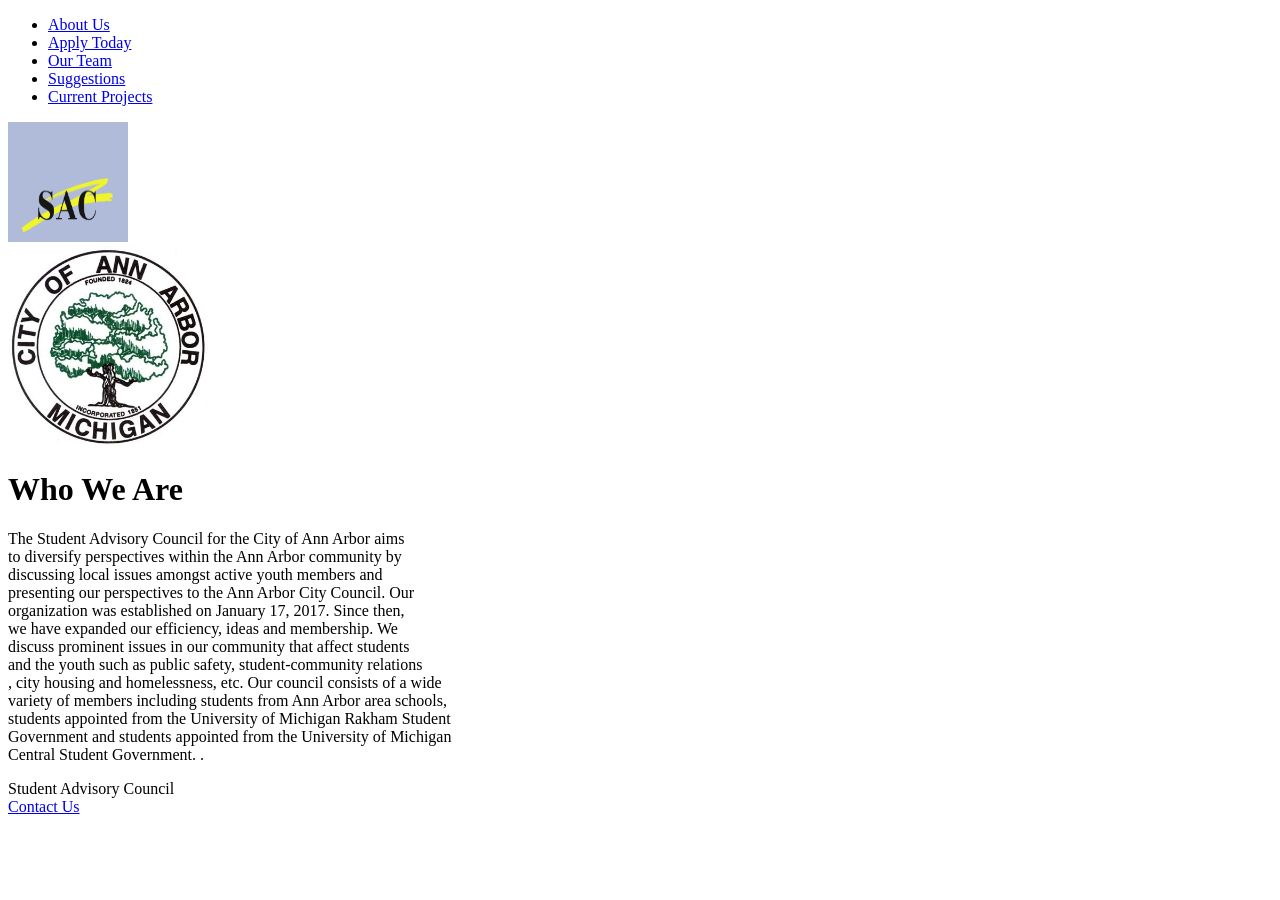
==== index.html @ e6fc4f3f "Update index.html" ====
<!DOCTYPE html>
<html>
<head>


<meta charset="ISO-8859-1">
<title>About Us</title>
<style> 
        body { 
            animation: fadeInAnimation ease 3s; 
            animation-iteration-count: 1; 
            animation-fill-mode: forwards; 
        } 
        @keyframes fadeInAnimation { 
            0% { 
                opacity: 0; 
            } 
            100% { 
                opacity: 1; 
            } 
        } 
    </style> 
<link href = "sacstyle.css" rel = "stylesheet">

</head>
<body>

	
	
	
		<nav>
			<div class ="wrapper">				
				<ul>					
					<li><a href = "index.html"> About Us </a></li>	
					<li><a href = "apply.html"> Apply Today </a></li>
					<li><a href = "ourteam.html"> Our Team </a></li>
					<li><a href = "suggestions.html"> Suggestions </a></li>
					<li><a href = "projects.html"> Current Projects </a></li>
					
				</ul>
			</div>
		</nav>
		
		


<div class = "imagestyle1">

<img src= "images/logo_three.PNG"  width="120" height="120" alt = "SAC">

</div>


<div class = "imagestyle2">
<img src="images/annarbor.jpg" width="200" height = "200" alt = "ann arbor">

</div>

<div class = "headingstyle1">
<h1>
Who We Are
</h1>

</div>



<div class = "textsyle1">
<p>  
The Student Advisory Council for the City of Ann Arbor aims <br> 
to diversify perspectives within the Ann Arbor community by <br>
discussing local issues amongst active youth members and <br>
presenting our perspectives to the Ann Arbor City Council. Our <br>
organization was established on January 17, 2017. Since then, <br>
we have expanded our efficiency, ideas and membership. We <br>
discuss prominent issues in our community that affect students <br>
and the youth such as public safety, student-community relations <br>,
city housing and homelessness, etc. Our council consists of a wide <br> 
variety of members including students from Ann Arbor area schools, <br>
students appointed from the University of Michigan Rakham Student <br>
Government and students appointed from the University of Michigan <br>
 Central Student Government.
.</p>

</div>


 
<footer>
  <p>Student Advisory Council <br>
  <a href="mailto:AAStudentAdvisoryCouncil@gmail.com">Contact Us</a></p>
</footer>

</body>
</html>
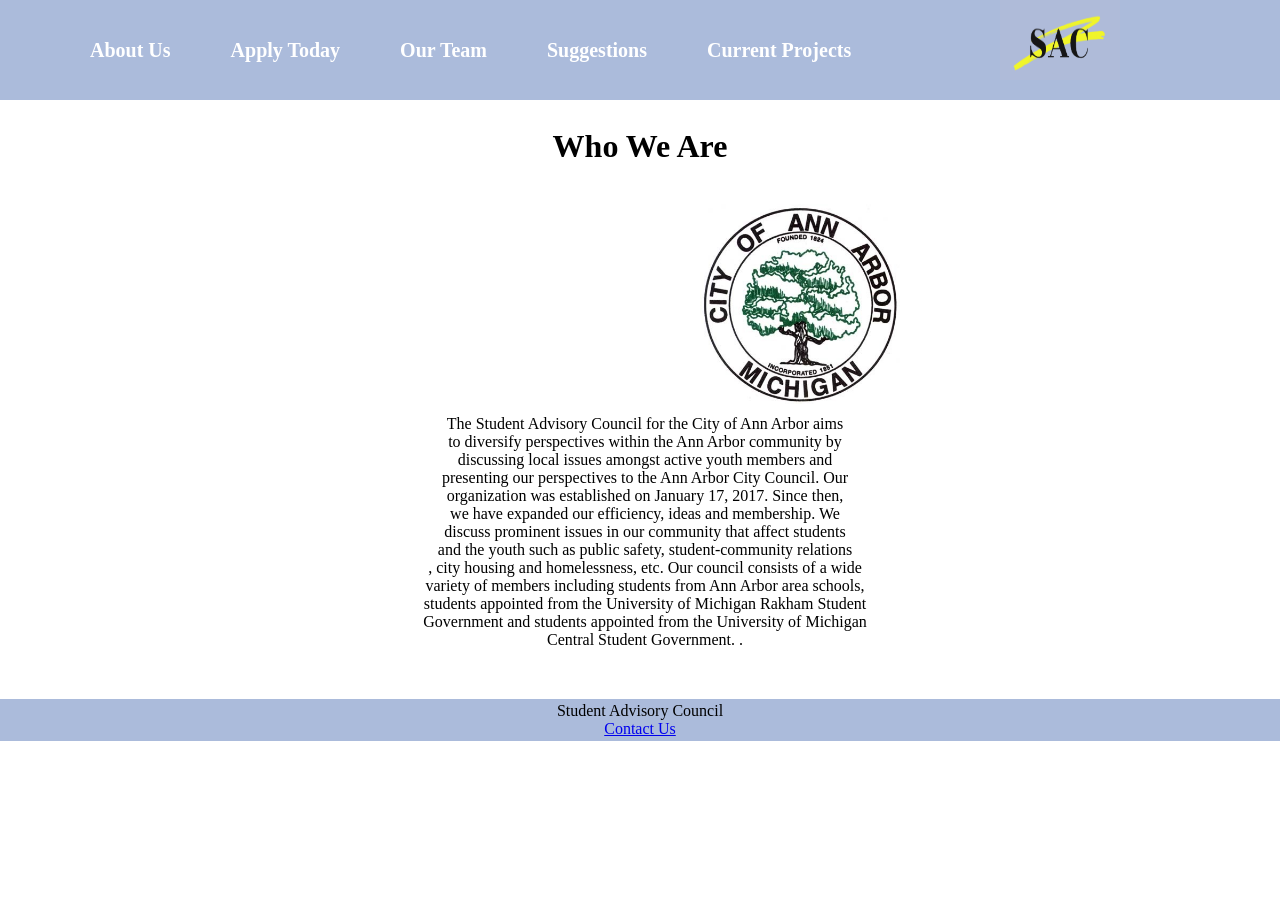
==== commit d832035f: "Update index.html" ====
--- a/index.html
+++ b/index.html
@@ -20,8 +20,7 @@
             } 
         } 
     </style> 
-<link href = "sacstyle.css" rel = "stylesheet">
-
+ <link rel="stylesheet" type="text/css" href="sacstyle.css">
 </head>
 <body>
 
--- a/sacstyle.css
+++ b/sacstyle.css
@@ -0,0 +1,205 @@
+@charset "ISO-8859-1";
+
+*{
+	margin: 0;
+	padding: 0;	
+}
+
+body {
+	background-color: #ffffff;
+}
+
+.wrapper {
+	margin: 0 auto 0 60px;
+	width: 1000px;
+
+}
+
+.imagestyle1 { 
+	position: relative; 
+	top: -140px;
+	left: 1000px;
+	}
+	
+.imagestyle2 {
+	position:relative;
+	top: -20px;
+	left: 700px;
+}	
+
+
+
+.kenichiimg{
+	position: relative;
+	top: 0px;
+	left: 200px;
+}
+
+.kenichiheading {
+	position: relative;
+	top: 0px;	
+	left: 200px;
+	font-family: tahoma;
+	
+}
+
+
+.jessieimg{
+	position: relative;
+	top: 100px;
+	left: 200px;
+}
+
+.jessieheading {
+	position: relative;
+	top: 100px;
+	left: 200px;
+	font-family: tahoma;
+}
+
+.angelaimg{
+	position: relative;
+	top: 200px;
+	left: 200px;
+}
+
+.angelaheading {
+	position: relative;
+	top: 200px;
+	left: 200px;
+	font-family: tahoma;
+}
+
+
+
+.textsyle1 {
+	text-align: center;
+	position: relative;
+	left: 5px;
+	top:-50px;
+	font-family: tahoma;
+	
+}
+
+.headingstyle1 {
+	position: relative;
+	top: -300px;
+	text-align: center;
+	font-family: tahoma;
+}
+
+.teamheading {
+	position: relative;
+	top: -50px;
+	text-align: center; 
+	font-family: tahoma; 
+}
+
+.memberheading {
+	position: relative;
+	top: -50px;
+	text-align: center; 
+	font-family: tahoma; 
+}
+
+.membershiptext1 {
+	text-align: center;
+	position: relative;
+	left: ;
+	top: ;
+	font-family: tahoma;	
+}
+
+.membershiptext2 {
+	text-align: justify;
+	position: relative;
+	left: ;
+	top: ;
+	font-family: tahoma;
+}
+
+.membershiplink{
+	text-align: center;
+	position: relative;
+	top: -30px;
+	font-family: tahoma;
+	font-size: 40px;
+	text-decoration: none;
+}
+
+.textarea1 {
+	position: relative;
+	top: -30px;
+	left: 420px;
+	
+}
+
+.suggestionheading {
+	text-align: center;
+	position: relative;
+	top: -100px;
+	font-family: tahoma;
+	}
+
+#page-container {
+  position: relative;
+  min-height: 100vh;
+}
+
+#content-wrap {
+  padding-bottom: 2.5rem;    /* Footer height */
+}
+
+#footer {
+  position: absolute;
+  bottom: 0;
+  width: 100%;
+  height: 2.5rem;            /* Footer height */
+} 
+footer {
+	
+text-decoration: none;
+  text-align: center;
+  padding: 3px;
+  background-color: #abbbdb;
+  color: black;
+  font-family: tahoma;
+}
+
+video {
+	position: relative;
+	left: 100px;
+	
+
+}
+nav {
+	width: 100%;
+	height: 100px;
+	background-color: #abbbdb;
+	font-family: tahoma;
+	font-weight: bold;
+	
+}
+
+ul {
+	margin-left: 0px;
+	
+}
+
+ul li {
+
+	list-style: none;
+	display: inline-block;
+	float: left;
+	line-height: 100px;
+	
+}
+
+ul li a{
+	display: block;
+	text-decoration: none;
+	font-size: 20px;
+	padding: 0 30px;
+	color: #ffffff;
+	
+}
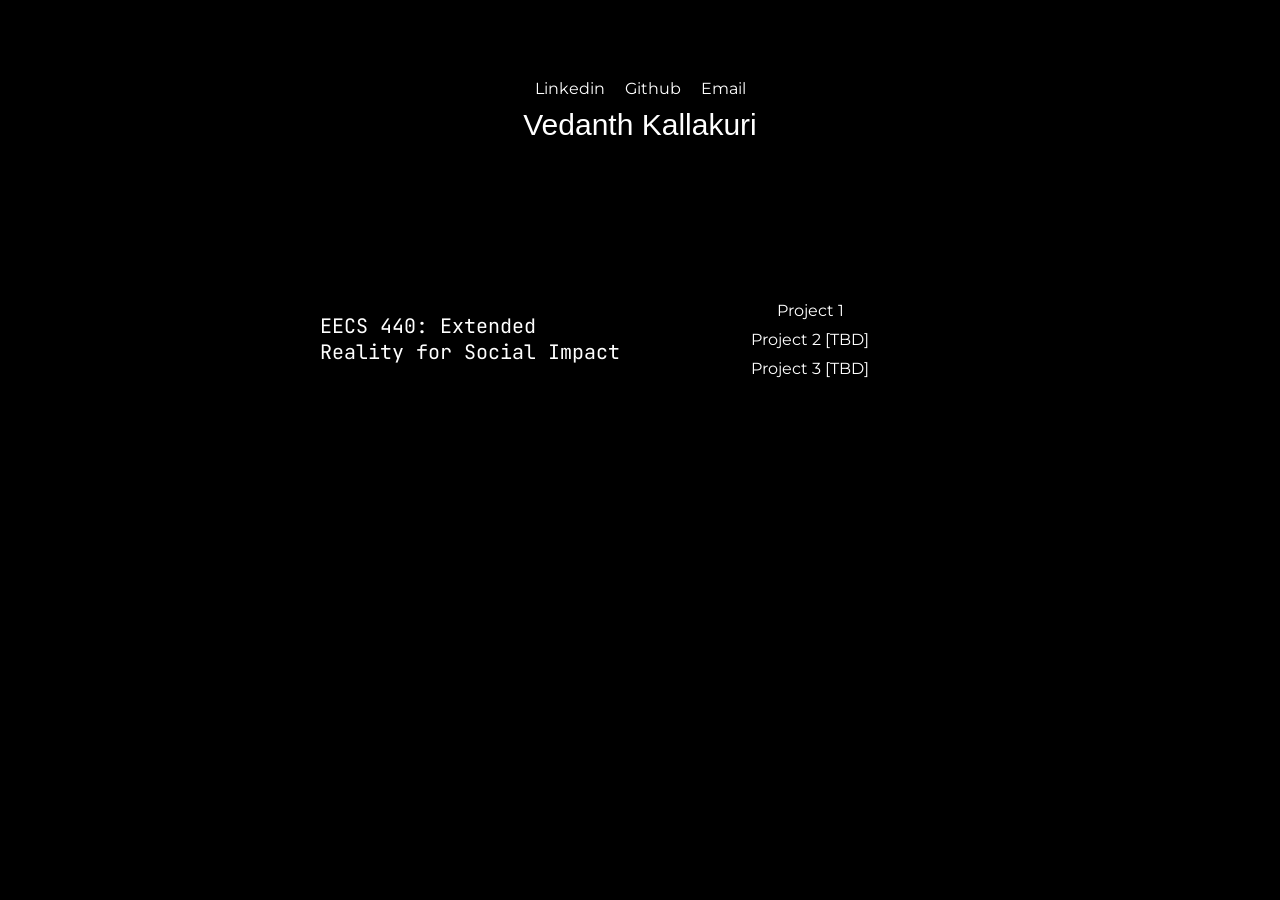
==== commit 9f53842a: "Add files via upload" ====
--- a/index.html
+++ b/index.html
@@ -1,94 +1,119 @@
-<!DOCTYPE html>
-<html>
-<head>
-
-
-<meta charset="ISO-8859-1">
-<title>About Us</title>
-<style> 
-        body { 
-            animation: fadeInAnimation ease 3s; 
-            animation-iteration-count: 1; 
-            animation-fill-mode: forwards; 
-        } 
-        @keyframes fadeInAnimation { 
-            0% { 
-                opacity: 0; 
-            } 
-            100% { 
-                opacity: 1; 
-            } 
-        } 
-    </style> 
- <link rel="stylesheet" type="text/css" href="sacstyle.css">
-</head>
-<body>
-
-	
-	
-	
-		<nav>
-			<div class ="wrapper">				
-				<ul>					
-					<li><a href = "index.html"> About Us </a></li>	
-					<li><a href = "apply.html"> Apply Today </a></li>
-					<li><a href = "ourteam.html"> Our Team </a></li>
-					<li><a href = "suggestions.html"> Suggestions </a></li>
-					<li><a href = "projects.html"> Current Projects </a></li>
-					
-				</ul>
-			</div>
-		</nav>
-		
-		
-
-
-<div class = "imagestyle1">
-
-<img src= "images/logo_three.PNG"  width="120" height="120" alt = "SAC">
-
-</div>
-
-
-<div class = "imagestyle2">
-<img src="images/annarbor.jpg" width="200" height = "200" alt = "ann arbor">
-
-</div>
-
-<div class = "headingstyle1">
-<h1>
-Who We Are
-</h1>
-
-</div>
-
-
-
-<div class = "textsyle1">
-<p>  
-The Student Advisory Council for the City of Ann Arbor aims <br> 
-to diversify perspectives within the Ann Arbor community by <br>
-discussing local issues amongst active youth members and <br>
-presenting our perspectives to the Ann Arbor City Council. Our <br>
-organization was established on January 17, 2017. Since then, <br>
-we have expanded our efficiency, ideas and membership. We <br>
-discuss prominent issues in our community that affect students <br>
-and the youth such as public safety, student-community relations <br>,
-city housing and homelessness, etc. Our council consists of a wide <br> 
-variety of members including students from Ann Arbor area schools, <br>
-students appointed from the University of Michigan Rakham Student <br>
-Government and students appointed from the University of Michigan <br>
- Central Student Government.
-.</p>
-
-</div>
-
-
- 
-<footer>
-  <p>Student Advisory Council <br>
-  <a href="mailto:AAStudentAdvisoryCouncil@gmail.com">Contact Us</a></p>
-</footer>
-
-</body>
-</html>
+<!DOCTYPE html>
+<html lang="en">
+<head>
+    <meta charset="UTF-8">
+    <meta name="viewport" content="width=device-width, initial-scale=1.0">
+    <link rel="stylesheet" href="personal.css">
+    <link rel="stylesheet" href="https://cdnjs.cloudflare.com/ajax/libs/font-awesome/6.1.0/css/all.min.css">
+
+    <title>Vedanth Kallakuri</title>
+</head>
+<body>
+    <div class= "hero">
+        <div class = "title_section">
+            <!-- <ul class="dynamic_txts">
+                <li><span>Problem Solver</span></li>
+                <li><span>Coder</span></li>
+                <li><span>Tennis Athlete</span></li>
+                <li><span>Musician</span></li>
+                <li><span>Leader</span></li>
+
+            </ul> -->
+
+            <h1 class = "title_name"><a href="https://www.linkedin.com/in/vedanth-kallakuri-328622204/" target="_blank">Vedanth Kallakuri</a></h1>
+            <ul>
+                <li><a href="https://www.linkedin.com/in/vedanthk/" target="_blank">Linkedin</a></li>
+                <li><a href="https://github.com/vedanthkallakuri" target="_blank">Github</a></li>
+                <li><a href="mailto:vedanthk@umich.edu" target="_blank">Email</a></li>
+            </ul>
+        </div>
+        
+        <!-- <div class="about_section">
+            <table>
+                <tr class = "about_section_row_one">
+                    <th colspan="2" class = "about_title">Hi! &#128075</th>
+                </tr>
+                <tr>
+                    <td>
+                        <p class="about_description">My name is Vedanth and I am a current <i>freshman</i> at the <b>University of Michigan</b> College of Engineering studying Computer Science. Here are a few highlights about me. Hope you enjoy this website I built!</h1>
+                    </td>
+                    <!-- <td>
+                        <img src="vedanthheadshot.png" alt="vedanth" class = "about_img">
+                    </td> -->
+                </tr>
+            <!-- </table>
+        </div> --> -->
+
+        <!-- <div class="internship_section">
+                <h1 class="internship_message">Currently in search of ... an Internship &#127881</h1>
+            
+        </div> -->
+        
+        <div class="class">
+            <div class="classname">
+                EECS 440: Extended Reality for Social Impact
+            </div>
+            <div class="link-container-container">
+                <div class="link-container">
+                    <div class="link">
+                        <a href="">Project 1</a>
+                    </div>
+                    <div class="link">
+                        <a href="">Project 2 [TBD]</a>
+                    </div>
+                    <div class="link">
+                        <a href="">Project 3 [TBD]</a>
+                    </div>
+                </div>
+            </div>
+        </div>
+    
+        <!-- <div class="body_section">
+            <div class="experience_section">
+                <div class="experience_container">
+                    <div class="experience_list_container">
+                        <div class="experience_title">&#x1F4DD; Experience ... </div>
+                        <div class="experience_list_item"><a href="https://live.engin.umich.edu/people" target = "_blank">Undergraduate Researcher &#128269;</a></div>
+                        <div class="experience_list_item"><a href="https://www.sqasol.com/" target = "_blank">Past Internships &#128188;</a></div>
+                        <div class="experience_list_item"><a href="https://docs.google.com/document/d/1MX4EoI44isDaWQi7ILHGoSTftr5baFlg1asywGvZ-f0/edit?usp=sharing" target="_blank">Coursework &#128211;</a></div>
+                        <div class="experience_list_item"><a href="https://www.linkedin.com/company/umarv/mycompany/" target="_blank">CS Clubs &#128187;</a></div>
+                        <div class="experience_final_list_item"><a href="https://drive.google.com/file/d/1apezEP_eULttVIXzaIQ2Z2qFV-YIFuwI/view?usp=sharing" target = "_blank">RESUME</a></div>
+                    </div>
+                </div>
+            </div>
+
+            <div class="skills_section">
+                <div class="skills_container">
+                    <div class="skills_list_container">
+                        <div class="skills_title">&#x1F3AF; Skills and Areas of Interest ... </div>
+                        <div class="skills_list_item"><a href="https://github.com/vedanthkallakuri/main" target="_blank">HTML/CSS/Javascript</a></div>
+                        <div class="skills_list_item"><a href="https://github.com/vedanthkallakuri/main" target="_blank">PHP and Databases</a></div>
+                        <div class="skills_list_item"><a href="https://github.com/vedanthkallakuri/main" target="_blank">Python and Machine Learning</a></div>
+                        <div class="skills_list_item"><a href="https://github.com/vedanthkallakuri/main" target="_blank">Java/C++/Matlab</a></div>
+                        <div class="skills_final_list_item"><a href="https://github.com/vedanthkallakuri/main" target="_blank">GITHUB <img src="github-mark.png" class ="github-mark" alt=""></a></div>
+                    </div>
+                </div>
+            </div>
+
+            <div class="life_section">
+                <div class="life_container">
+                    <div class="life_list_container">
+                        <div class="life_title">&#x1F6B6; My Life ... </div>
+                        <div class="life_list_item"><a href="https://youtu.be/Gabwl8WGBiA" target="_blank">Tennis &#127934;</a></div>
+                        <div class="life_list_item"><a href="https://www.youtube.com/playlist?list=PLtzxZ1ck4ckq_plGrxNWcnQKVlKvcNXVY" target="_blank">Indian Classical Singing &#127929;</a></div>
+                        <div class="life_list_item"><a href="https://annarborsac.webflow.io/" target="_blank">Leadership &#x1F5E3;</a></div>
+                        <div class="life_list_item"><a href="">Taekwondo &#x1F94B;</a></div>
+                        <div class="life_final_list_item"><a href="https://www.youtube.com/playlist?list=PLtzxZ1ck4ckq_plGrxNWcnQKVlKvcNXVY" target="_blank">YOUTUBE CHANNEL<i class="fab fa-youtube"></i></a></div>
+                    </div>
+                </div>
+            </div>
+
+        </div> -->
+      
+    </div>
+</body>
+
+<!-- <footer class = "footer">
+    <p>Thanks for visiting! Website coded by Vedanth Kallakuri 2023</p>
+</footer> -->
+</html>
--- a/personal.css
+++ b/personal.css
@@ -0,0 +1,502 @@
+@import url('https://fonts.googleapis.com/css2?family=Montserrat:wght@500&display=swap');
+@import url('https://fonts.googleapis.com/css2?family=JetBrains+Mono&family=Montserrat:wght@500&display=swap');
+*{
+    margin: 0;
+    padding: 0;
+    font-family: 'Montserrat';
+    box-sizing: border-box;
+}
+body{
+    background-color: black;
+}
+.hero{
+    width: 100%;
+    min-height: 100vh;
+    background-color: black;
+    position: relative;
+    display: flex;
+    flex-direction: column;
+    align-items: center;
+}
+
+/* ---------------------- */
+
+.class{
+    display: flex;
+    align-items: center;
+    justify-content: center;
+    color: white;
+    height: 200px;
+    gap: 20px;
+}
+
+.class .classname{
+    font-family: 'JetBrains Mono', monospace;
+    font-size: 20px;
+    color: white;
+    height: 100%;
+    width: 300px;
+    display: flex;
+    align-items: center;
+}
+
+.class .link-container{
+    height: 100%;
+    width: 300px;
+    display: flex;
+    flex-direction: column;
+    flex-direction: column;
+    align-items: center;
+    gap: 10px;
+    margin-left: 20px;
+    align-content: flex-start;
+}
+.class .link{
+    width: 100%;
+    color: white;
+    align-items: first baseline;
+
+}
+
+.class .link a{
+    justify-content: center;
+}
+
+.title_section{
+    display: flex;
+    flex-direction: column;
+    width: 100%;
+    height: 220px;
+    align-items: center;
+    justify-content: center;
+    gap: 10px;
+}
+.title_section ul{
+    display: flex;
+    gap: 20px;
+    color: white;
+    font-family: 'JetBrains Mono', monospace;
+    list-style: none;
+}
+
+.title_name{
+    text-align: center;
+    color: white;
+    font-family: 'Arial';
+    order: 1;
+}
+h1{
+    color: white;
+}
+.title_name a{
+    font-family: 'Arial';
+    font-weight: 100;
+    font-size: 30px;
+}
+
+.dynamic_txts{
+    color: #5AD86E;
+    height: 27px;
+    line-height: 27px;
+    overflow: hidden;
+    order: 2;
+}
+.dynamic_txts li{
+    list-style: none;
+    position: relative;
+    top: 0;
+    animation: slide 20s steps(5) infinite;
+    text-align: center;
+}
+
+@keyframes slide{
+    100%{
+        top: -135px;
+    }
+}
+    
+
+.dynamic_txts li span{
+    position: relative;
+}
+.dynamic_txts li span::after{
+    content: "";
+    position: absolute;
+    left: 0;
+    height: 100%;
+    width: 100%;
+    border-left: 2px solid #ffffff;
+    background: black;
+    animation: typing 4s steps(15) infinite;
+}
+
+@keyframes typing{
+    100%{
+        left: 100%;
+        margin: 0 -35px 0 35px;
+    }
+}
+.title_description{
+    width: 250px;
+    height: 50;
+    order: 2;
+    font-family: 'JetBrains Mono', monospace;
+    color: #5AD86E;
+    text-align: center;
+
+}
+
+/* ---------------------- */
+
+.about_section{
+    display: flex;
+    flex-direction: column;
+    align-items: center;
+    text-align: center;
+
+}
+th, td{
+    padding: 15px;
+}
+.about_title{
+    font-family: 'JetBrains Mono', monospace;
+    font-size: 28px;
+    color: white;
+    text-decoration: underline;
+}
+.about_description{
+    font-family: 'JetBrains Mono', monospace;
+    display: block;
+    width: 500px;
+    font-size: 30px;
+    color: white;
+}
+.about_img{
+    width: 350px;
+    height: 350px;
+    border-radius: 25px;
+    border: 1px solid #000;
+}
+
+/* ---------------------- */
+
+.internship_section{
+    display: flex;
+    align-items: center;
+    justify-content: center;
+    height: 234px;
+    width: 100%;
+
+}
+
+.internship_message{
+    display: flex;
+    align-items: center;
+    justify-content: center;
+    background-color: #262109;
+    border-radius: 25px;
+    height: 100px;
+    width: 1000px;
+    text-align: center;
+    color: #FBFF4D;
+    font-family: 'JetBrains Mono', monospace;
+}
+
+/* ---------------------- */
+.body_section{
+    display: flex;
+    align-items: center;
+    justify-content: center;
+    flex-direction: column;
+    gap: 90px;
+
+}
+.experience_section{
+    display: flex;
+    align-items: center;
+    justify-content: center;
+    height: 500px;
+    width: 100%;
+}
+
+.experience_container{
+    height: 500px;
+    width: 1000px;
+    background-color: #5AD86E;
+    border-style: solid;
+    border-color: white;
+    border-width: 8px;
+    border-radius: 20px;
+    display: flex;
+    justify-content: center;
+    align-items: center;
+}
+.experience_list_container{
+    display: flex;
+    justify-content: center;
+    align-items: center;
+    flex-direction: column;
+    width: 400px;
+    height: 700px;
+    gap: 20px;
+}
+.experience_title{
+    display: flex;
+    justify-content: left;
+    align-items: center;
+    background-color: none;
+    font-family: 'JetBrains Mono', monospace;
+    color: white;
+    font-size: 30px;
+    width: 100%;
+}
+.experience_list_item{
+    display: flex;
+    justify-content: center;
+    align-items: center;
+    background-color: white;
+    border-radius: 10px;
+    width: 100%;
+    height: 50px;
+    font-family: 'Montserrat';
+    transition: background-color 0.25s ease-out;
+    cursor: pointer;
+}
+
+.experience_list_item:hover{
+    background-color: #5AD86E;
+    color: white;
+    border-style: solid;
+    border-color: white;
+}
+
+.experience_final_list_item{
+    display: flex;
+    justify-content: center;
+    align-items: center;
+    background-color: black;
+    color: white;
+    font-family: 'Montserrat';
+    border-radius: 10px;
+    width: 70%;
+    height: 50px;
+    cursor: pointer;
+    transition: background-color 0.25s ease-out;
+}
+
+.experience_final_list_item:hover{
+    background-color: #5AD86E;
+    color: black;
+    border-style: solid;
+    border-color: black;
+}
+
+/* ---------------------- */
+
+.skills_section{
+    display: flex;
+    align-items: center;
+    justify-content: center;
+    height: 500px;
+    width: 100%;
+}
+
+.skills_container{
+    height: 500px;
+    width: 1000px;
+    background-color: white;
+    border-style: solid;
+    border-color: #5AD86E;
+    border-width: 8px;
+    border-radius: 20px;
+    display: flex;
+    justify-content: center;
+    align-items: center;
+}
+.skills_list_container{
+    display: flex;
+    justify-content: center;
+    align-items: center;
+    flex-direction: column;
+    width: 400px;
+    height: 700px;
+    gap: 20px;
+}
+.skills_title{
+    display: flex;
+    justify-content: left;
+    align-items: center;
+    background-color: none;
+    font-family: 'JetBrains Mono', monospace;
+    color: black;
+    font-size: 30px;
+    width: 100%;
+}
+.skills_list_item{
+    display: flex;
+    justify-content: center;
+    align-items: center;
+    background-color: #5AD86E;
+    color: white;
+    border-radius: 10px;
+    width: 100%;
+    height: 50px;
+    font-family: 'Montserrat';
+    transition: background-color 0.25s ease-out;
+    cursor: pointer;
+}
+
+.skills_list_item:hover{
+    background-color: white;
+    color: black;
+    border-style: solid;
+    border-color: #5AD86E;
+}
+
+.skills_final_list_item{
+    display: flex;
+    justify-content: center;
+    align-items: center;
+    background-color: white;
+    color: black;
+    font-family: 'Montserrat';
+    border-radius: 10px;
+    width: 70%;
+    height: 50px;
+    border-style: solid;
+    border-color: black;
+    cursor: pointer;
+    transition: background-color 0.25s ease-out;
+}
+
+.skills_final_list_item:hover{
+    background-color: black;
+    color: white;
+    border-color: white;
+}
+
+/* ---------------------- */
+
+
+.life_section{
+    display: flex;
+    align-items: center;
+    justify-content: center;
+    height: 500px;
+    width: 100%;
+}
+
+.life_container{
+    height: 500px;
+    width: 1000px;
+    background-color: black;
+    border-style: solid;
+    border-color: white;
+    border-width: 8px;
+    border-radius: 20px;
+    display: flex;
+    justify-content: center;
+    align-items: center;
+}
+.life_list_container{
+    display: flex;
+    justify-content: center;
+    align-items: center;
+    flex-direction: column;
+    width: 400px;
+    height: 700px;
+    gap: 20px;
+}
+.life_title{
+    display: flex;
+    justify-content: left;
+    align-items: center;
+    background-color: none;
+    font-family: 'JetBrains Mono', monospace;
+    color: #5AD86E;
+    font-size: 30px;
+    width: 100%;
+}
+.life_list_item{
+    display: flex;
+    justify-content: center;
+    align-items: center;
+    background-color: black;
+    color: white;
+    border-radius: 10px;
+    border-style: solid;
+    border-color: white;
+    width: 100%;
+    height: 50px;
+    font-family: 'Montserrat';
+    transition: background-color 0.25s ease-out;
+    cursor: pointer;
+}
+
+.life_list_item:hover{
+    background-color: white;
+    color: black;
+    border-style: solid;
+}
+
+.life_final_list_item{
+    display: flex;
+    justify-content: center;
+    align-items: center;
+    background-color: #5AD86E;
+    color: white;
+    font-family: 'Montserrat';
+    border-radius: 10px;
+    width: 70%;
+    height: 50px;
+    border-style: solid;
+    border-color: black;
+    cursor: pointer;
+    transition: background-color 0.25s ease-out;
+}
+
+.life_final_list_item:hover{
+    background-color: black;
+    color: white;
+    border-color: white;
+}
+
+/* ---------------------- */
+
+.final_message{
+    color: white;
+}
+
+a{
+    display: flex;
+    justify-content: center;
+    align-items: center;
+    width: 100%;
+    height: 100%;
+    text-decoration: none;
+    color: inherit;
+}
+
+.fab{
+    padding-left: 10px;
+}
+
+.github-mark{
+    width: 10%;
+    padding-left: 10px;
+}
+
+.footer{
+    position: relative;
+    bottom: 0;
+    border-style: solid;
+    border-top: #5AD86E;
+    text-align: center;
+}
+
+.footer p{
+    color: white;
+    font-family: 'JetBrains Mono', monospace;
+    margin-top: 50px;
+    padding-bottom: 30px;
+}
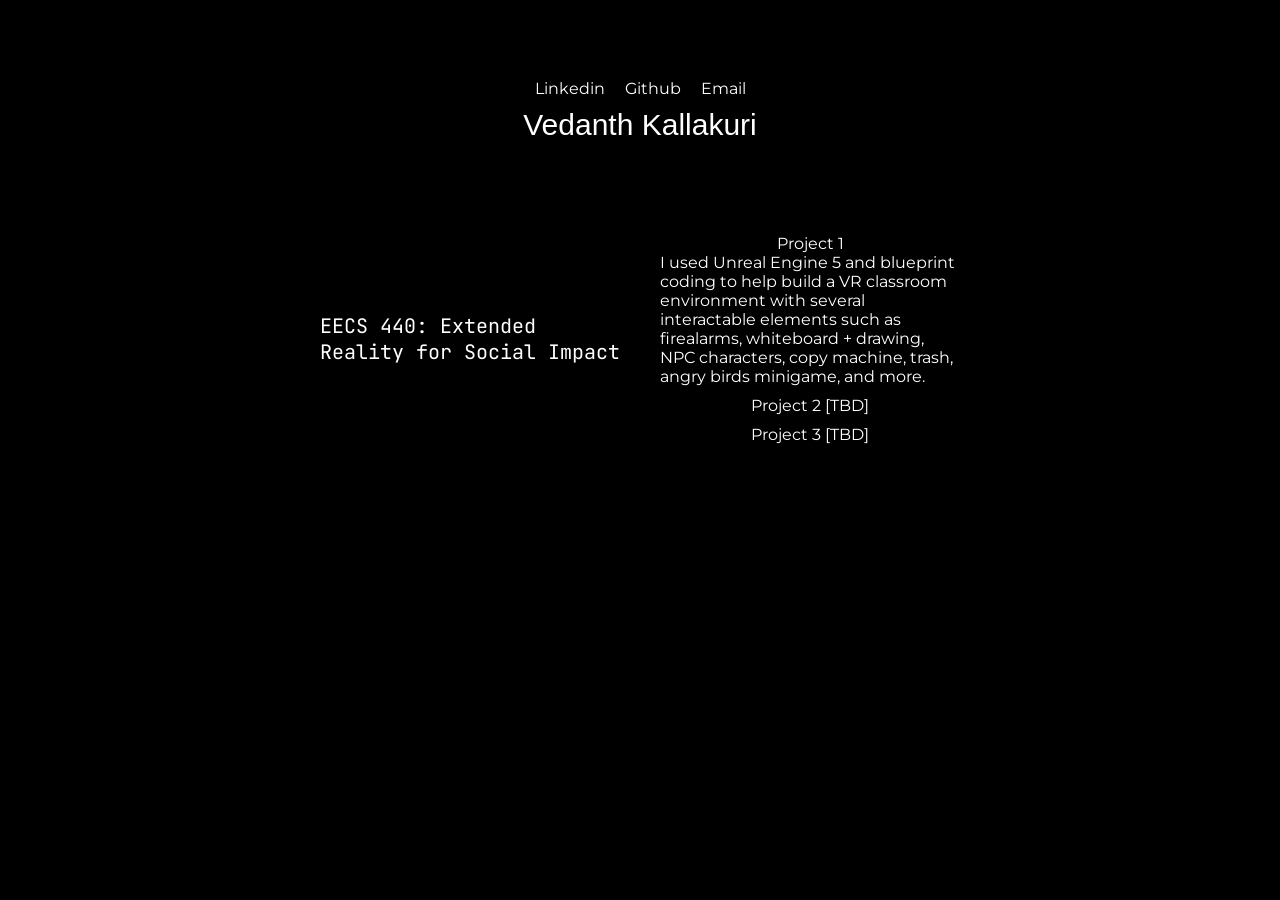
==== commit 15577269: "Add files via upload" ====
--- a/index.html
+++ b/index.html
@@ -55,9 +55,14 @@
             </div>
             <div class="link-container-container">
                 <div class="link-container">
+                    
                     <div class="link">
-                        <a href="">Project 1</a>
+                        <a href="https://youtu.be/XAda5JYSG7U">Project 1</a>
+                        <p>I used Unreal Engine 5 and blueprint coding to help build a VR classroom environment with several interactable elements such as 
+                            firealarms, whiteboard + drawing, NPC characters, copy machine, trash, angry birds minigame, and more.
+                        </p>
                     </div>
+                    
                     <div class="link">
                         <a href="">Project 2 [TBD]</a>
                     </div>
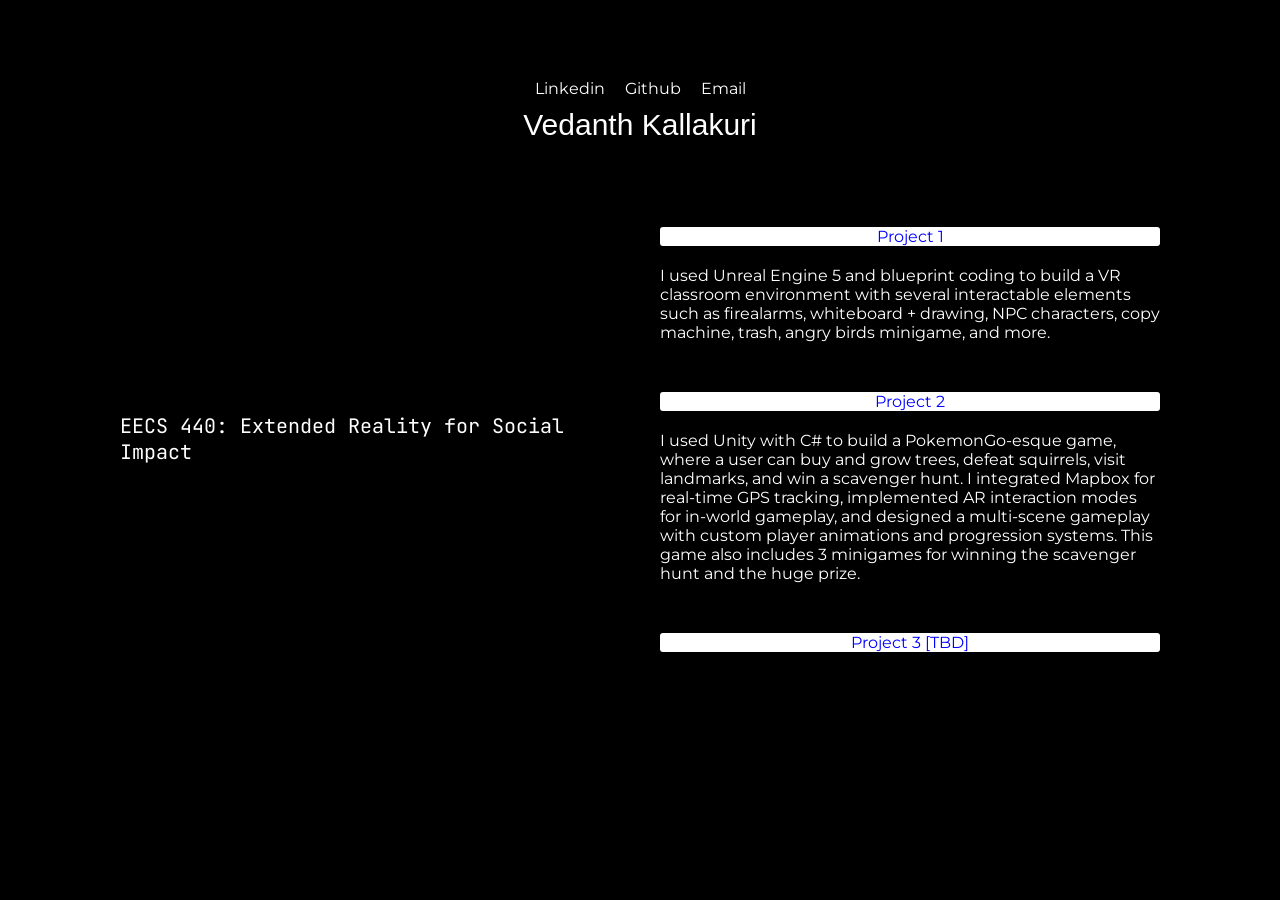
==== commit 2cb6a2bd: "Update p2" ====
--- a/index.html
+++ b/index.html
@@ -58,18 +58,26 @@
                     
                     <div class="link">
                         <a href="https://youtu.be/XAda5JYSG7U">Project 1</a>
-                        <p>I used Unreal Engine 5 and blueprint coding to help build a VR classroom environment with several interactable elements such as 
+                        <p>I used Unreal Engine 5 and blueprint coding to build a VR classroom environment with several interactable elements such as 
                             firealarms, whiteboard + drawing, NPC characters, copy machine, trash, angry birds minigame, and more.
                         </p>
                     </div>
                     
                     <div class="link">
-                        <a href="">Project 2 [TBD]</a>
+                        <a href="https://youtu.be/92DjPI11784">Project 2</a>
+                        <p>I used Unity with C# to build a PokemonGo-esque game, where a user can buy and grow trees, defeat squirrels, 
+                            visit landmarks, and win a scavenger hunt. I integrated Mapbox for real-time GPS tracking, implemented AR interaction 
+                            modes for in-world gameplay, and designed a multi-scene gameplay with custom player animations and progression systems.
+                            This game also includes 3 minigames for winning the scavenger hunt and the huge prize.
+
+
+                        </p>
                     </div>
                     <div class="link">
                         <a href="">Project 3 [TBD]</a>
                     </div>
                 </div>
+                
             </div>
         </div>
     
--- a/personal.css
+++ b/personal.css
@@ -35,19 +35,19 @@
     font-size: 20px;
     color: white;
     height: 100%;
-    width: 300px;
+    width: 500px;
     display: flex;
     align-items: center;
 }
 
 .class .link-container{
     height: 100%;
-    width: 300px;
-    display: flex;
-    flex-direction: column;
-    flex-direction: column;
-    align-items: center;
-    gap: 10px;
+    width: 500px;
+    display: flex;
+    flex-direction: column;
+    flex-direction: column;
+    align-items: center;
+    gap: 50px;
     margin-left: 20px;
     align-content: flex-start;
 }
@@ -55,11 +55,18 @@
     width: 100%;
     color: white;
     align-items: first baseline;
+    display: flex;
+    flex-direction: column;
+    gap: 20px;
 
 }
 
 .class .link a{
     justify-content: center;
+    background-color: white;
+    color: blue;
+    border-radius: 3px;
+
 }
 
 .title_section{
@@ -70,6 +77,7 @@
     align-items: center;
     justify-content: center;
     gap: 10px;
+    margin-bottom: 100px;
 }
 .title_section ul{
     display: flex;
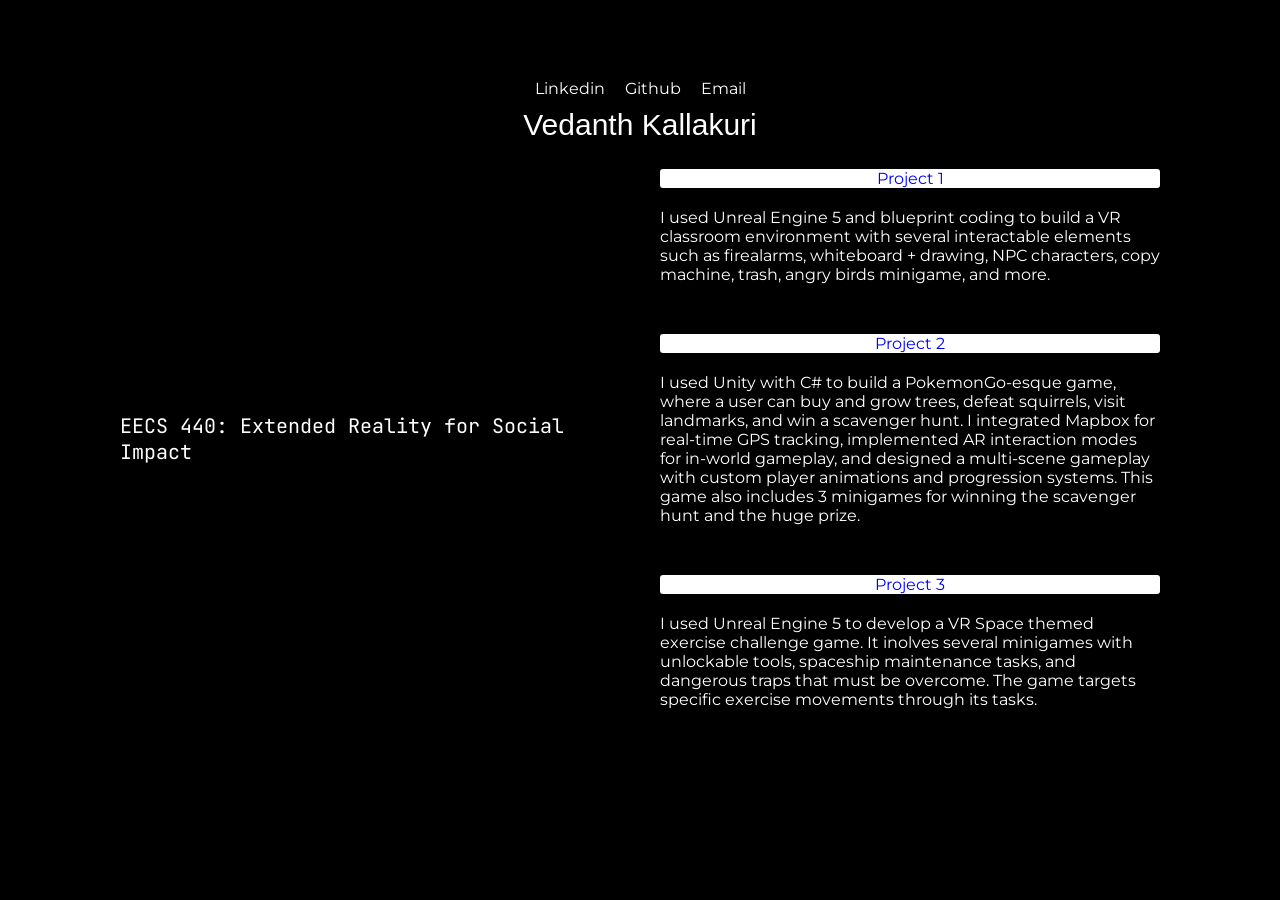
==== commit 7de8cf91: "Add files via upload" ====
--- a/index.html
+++ b/index.html
@@ -74,7 +74,11 @@
                         </p>
                     </div>
                     <div class="link">
-                        <a href="">Project 3 [TBD]</a>
+                        <a href="https://www.youtube.com/watch?v=izcNppg5baY">Project 3</a>
+                        <p>I used Unreal Engine 5 to develop a VR Space themed exercise challenge game. It inolves several minigames with unlockable tools,
+                            spaceship maintenance tasks, and dangerous traps that must be overcome. The game targets specific exercise movements through its
+                            tasks.
+                        </p>
                     </div>
                 </div>
                 
